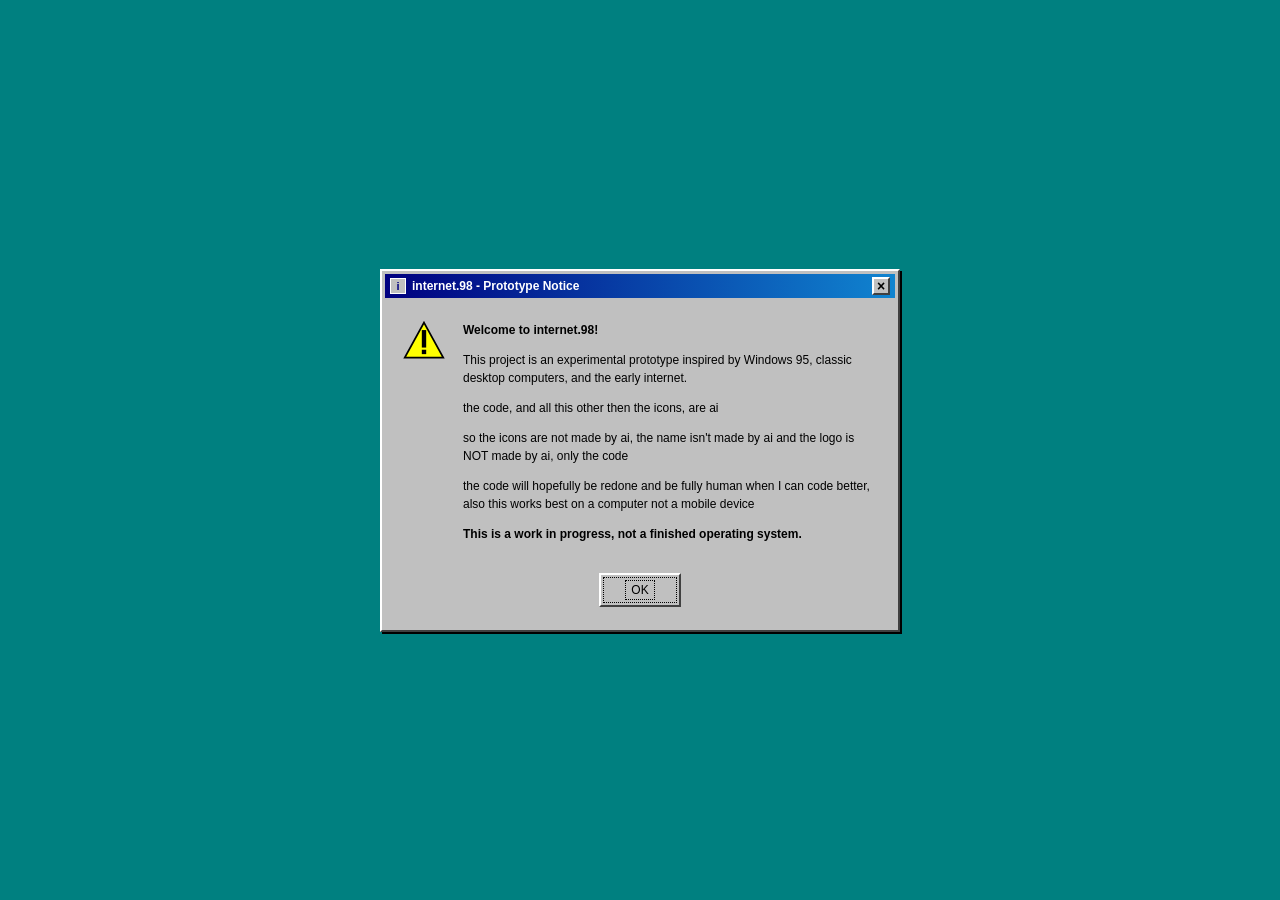
==== index.html @ 25e06334 "Add files via upload" ====
<!DOCTYPE html>
<html lang="en">
<head>
<meta charset="UTF-8">
<meta name="viewport" content="width=device-width, initial-scale=1.0">
<title>internet.98 - Warning</title>

<style>
* {
    box-sizing: border-box;
}

body {
    margin: 0;
    min-height: 100vh;
    display: flex;
    align-items: center;
    justify-content: center;
    padding: 16px;
    background: #008080;
    font-family: "MS Sans Serif", Tahoma, Arial, sans-serif;
    font-size: 12px;
    color: #000;
}

.window {
    width: 100%;
    max-width: 520px;
    background: #c0c0c0;
    border: 2px solid;
    border-color: #ffffff #404040 #404040 #ffffff;
    box-shadow: 2px 2px 0 #000;
    padding: 3px;
}

.titlebar {
    height: 24px;
    display: flex;
    align-items: center;
    justify-content: space-between;
    padding: 3px 5px;
    color: white;
    background: linear-gradient(90deg, #000080, #1084d0);
    font-weight: bold;
    letter-spacing: 0;
}

.title-left {
    display: flex;
    align-items: center;
    gap: 6px;
}

.mini-icon {
    width: 16px;
    height: 16px;
    display: inline-grid;
    place-items: center;
    background: #c0c0c0;
    color: #000080;
    border: 1px solid white;
    font-size: 11px;
    font-weight: bold;
}

.title-close {
    width: 18px;
    height: 18px;
    display: grid;
    place-items: center;
    color: #000;
    background: #c0c0c0;
    border: 2px solid;
    border-color: white #404040 #404040 white;
    font-size: 14px;
    line-height: 12px;
}

.content {
    padding: 22px 18px 12px;
}

.message-row {
    display: flex;
    align-items: flex-start;
    gap: 18px;
}

.warning-icon {
    flex: 0 0 42px;
    width: 42px;
    height: 42px;
}

.message {
    line-height: 1.5;
    padding-top: 1px;
}

.message p {
    margin: 0 0 12px;
}

.message strong {
    font-weight: bold;
}

.button-row {
    display: flex;
    justify-content: center;
    margin: 18px 0 8px;
}

button {
    min-width: 82px;
    padding: 5px 18px;
    color: #000;
    background: #c0c0c0;
    border: 2px solid;
    border-color: #fff #404040 #404040 #fff;
    border-radius: 0;
    font: inherit;
    cursor: pointer;
}

button:active {
    border-color: #404040 #fff #fff #404040;
    padding: 6px 17px 4px 19px;
}

button:focus-visible {
    outline: 1px dotted #000;
    outline-offset: -5px;
}

.button-inner {
    display: inline-block;
    padding: 2px 5px;
    border: 1px dotted transparent;
}

button:focus-visible .button-inner {
    border-color: #000;
}

@media (max-width: 400px) {
    .content {
        padding: 16px 10px 10px;
    }

    .message-row {
        gap: 12px;
    }
}
</style>
</head>

<body>

<main class="window" role="dialog" aria-labelledby="windowTitle"
      aria-describedby="warningMessage">

    <header class="titlebar">
        <div class="title-left">
            <span class="mini-icon" aria-hidden="true">i</span>
            <span id="windowTitle">internet.98 - Prototype Notice</span>
        </div>
        <span class="title-close" aria-hidden="true">×</span>
    </header>

    <section class="content">

        <div class="message-row">

            <svg class="warning-icon"
                 viewBox="0 0 48 48"
                 role="img"
                 aria-label="Warning">
                <path d="M24 3 L46 43 H2 Z"
                      fill="#ffff00"
                      stroke="#000000"
                      stroke-width="2"/>
                <path d="M24 14 V29"
                      stroke="#000000"
                      stroke-width="5"
                      stroke-linecap="square"/>
                <rect x="21.5" y="34" width="5" height="5"
                      fill="#000000"/>
            </svg>

            <div class="message" id="warningMessage">

                <p><strong>Welcome to internet.98!</strong></p>

                <p>
                    This project is an experimental prototype inspired
                    by Windows 95, classic desktop computers, and the
                    early internet.
                </p>

                <p>
                    the code, and all this other then the icons, are ai
                </p>

                <p>
                    so the icons are not made by ai, the name isn't made by ai and the logo is NOT made by ai, only the code
                </p>

                <p>
                    the code will hopefully be redone and be fully human when I can code better, also this works best on a computer not a mobile device
                </p>

                <p>
                    <strong>
                        This is a work in progress, not a finished
                        operating system.
                    </strong>
                </p>

            </div>
        </div>

        <div class="button-row">
            <button id="okButton" type="button" autofocus>
                <span class="button-inner">OK</span>
            </button>
        </div>

    </section>
</main>

<script>
document.getElementById("okButton").addEventListener("click", function () {
    window.location.href = "login.html";
});

// Pressing Enter also continues to the login screen.
document.addEventListener("keydown", function (event) {
    if (event.key === "Enter") {
        window.location.href = "login.html";
    }
});
</script>

</body>
</html>
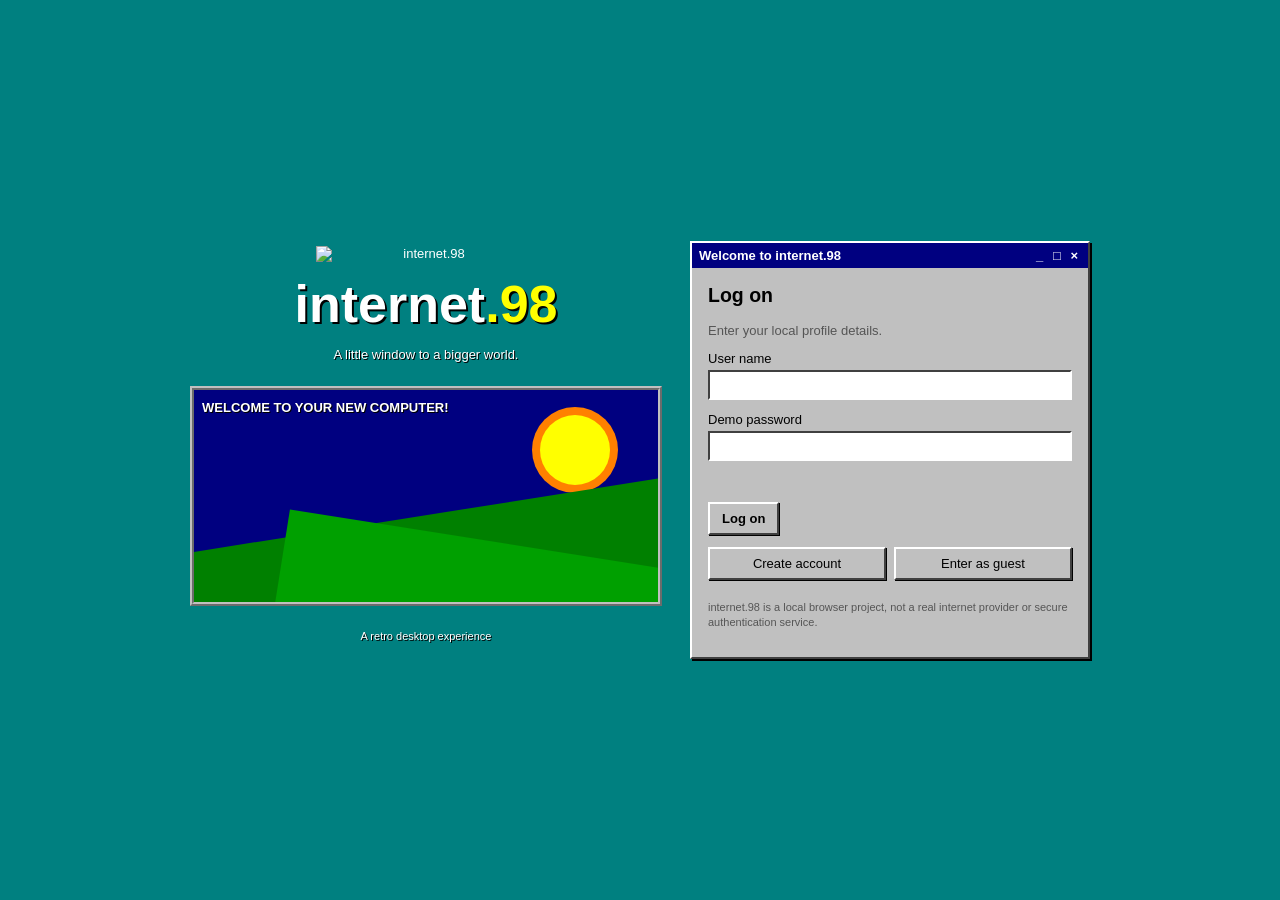
==== commit 00686d0f: "Rename Index.html to index.html" ====
--- a/index.html
+++ b/index.html
@@ -1,247 +1,70 @@
-
 <!DOCTYPE html>
 <html lang="en">
 <head>
 <meta charset="UTF-8">
-<meta name="viewport" content="width=device-width, initial-scale=1.0">
-<title>internet.98 - Warning</title>
+<meta name="viewport" content="width=device-width, initial-scale=1">
+<title>internet.98 - Welcome</title>
+<link rel="stylesheet" href="css/system.css">
+</head>
+<body class="login-body">
+<main class="login-shell">
+  <section class="login-brand">
+    <img src="assets/logo.png" class="brand-logo" alt="internet.98"
+         onerror="this.hidden=true">
+    <div class="logo-fallback">internet<span>.98</span></div>
+    <p>A little window to a bigger world.</p>
+    <div class="welcome-art">
+      <div class="pixel-sun"></div>
+      <div class="pixel-hill"></div>
+      <div class="pixel-hill second"></div>
+      <div class="art-caption">WELCOME TO YOUR NEW COMPUTER!</div>
+    </div>
+    <p class="small">A retro desktop experience</p>
+  </section>
 
-<style>
-* {
-    box-sizing: border-box;
-}
+  <section class="window login-window">
+    <header class="titlebar">
+      <span>Welcome to internet.98</span>
+      <span class="window-buttons">_ □ ×</span>
+    </header>
+    <div class="window-content">
+      <h2>Log on</h2>
+      <p class="muted">Enter your local profile details.</p>
 
-body {
-    margin: 0;
-    min-height: 100vh;
-    display: flex;
-    align-items: center;
-    justify-content: center;
-    padding: 16px;
-    background: #008080;
-    font-family: "MS Sans Serif", Tahoma, Arial, sans-serif;
-    font-size: 12px;
-    color: #000;
-}
+      <form id="loginForm">
+        <label for="loginUser">User name</label>
+        <input id="loginUser" maxlength="24" required autocomplete="username">
+        <label for="loginPass">Demo password</label>
+        <input id="loginPass" type="password" required autocomplete="current-password">
+        <p id="loginError" class="error"></p>
+        <button class="classic-button primary" type="submit">Log on</button>
+      </form>
 
-.window {
-    width: 100%;
-    max-width: 520px;
-    background: #c0c0c0;
-    border: 2px solid;
-    border-color: #ffffff #404040 #404040 #ffffff;
-    box-shadow: 2px 2px 0 #000;
-    padding: 3px;
-}
+      <div class="button-row">
+        <button class="classic-button" id="showCreate">Create account</button>
+        <button class="classic-button" id="guestButton">Enter as guest</button>
+      </div>
 
-.titlebar {
-    height: 24px;
-    display: flex;
-    align-items: center;
-    justify-content: space-between;
-    padding: 3px 5px;
-    color: white;
-    background: linear-gradient(90deg, #000080, #1084d0);
-    font-weight: bold;
-    letter-spacing: 0;
-}
+      <section id="createArea" class="hidden">
+        <hr>
+        <h3>Create a local profile</h3>
+        <p class="notice">This demo stores profiles in this browser only. Use a fictional password, not one you use elsewhere.</p>
+        <form id="createForm">
+          <label for="newUser">Screen name</label>
+          <input id="newUser" maxlength="24" required>
+          <label for="newEmail">Optional fictional email</label>
+          <input id="newEmail" type="email" placeholder="user@example.invalid">
+          <label for="newPass">Demo password</label>
+          <input id="newPass" type="password" minlength="4" required>
+          <p id="createError" class="error"></p>
+          <button class="classic-button primary" type="submit">Create profile</button>
+        </form>
+      </section>
 
-.title-left {
-    display: flex;
-    align-items: center;
-    gap: 6px;
-}
-
-.mini-icon {
-    width: 16px;
-    height: 16px;
-    display: inline-grid;
-    place-items: center;
-    background: #c0c0c0;
-    color: #000080;
-    border: 1px solid white;
-    font-size: 11px;
-    font-weight: bold;
-}
-
-.title-close {
-    width: 18px;
-    height: 18px;
-    display: grid;
-    place-items: center;
-    color: #000;
-    background: #c0c0c0;
-    border: 2px solid;
-    border-color: white #404040 #404040 white;
-    font-size: 14px;
-    line-height: 12px;
-}
-
-.content {
-    padding: 22px 18px 12px;
-}
-
-.message-row {
-    display: flex;
-    align-items: flex-start;
-    gap: 18px;
-}
-
-.warning-icon {
-    flex: 0 0 42px;
-    width: 42px;
-    height: 42px;
-}
-
-.message {
-    line-height: 1.5;
-    padding-top: 1px;
-}
-
-.message p {
-    margin: 0 0 12px;
-}
-
-.message strong {
-    font-weight: bold;
-}
-
-.button-row {
-    display: flex;
-    justify-content: center;
-    margin: 18px 0 8px;
-}
-
-button {
-    min-width: 82px;
-    padding: 5px 18px;
-    color: #000;
-    background: #c0c0c0;
-    border: 2px solid;
-    border-color: #fff #404040 #404040 #fff;
-    border-radius: 0;
-    font: inherit;
-    cursor: pointer;
-}
-
-button:active {
-    border-color: #404040 #fff #fff #404040;
-    padding: 6px 17px 4px 19px;
-}
-
-button:focus-visible {
-    outline: 1px dotted #000;
-    outline-offset: -5px;
-}
-
-.button-inner {
-    display: inline-block;
-    padding: 2px 5px;
-    border: 1px dotted transparent;
-}
-
-button:focus-visible .button-inner {
-    border-color: #000;
-}
-
-@media (max-width: 400px) {
-    .content {
-        padding: 16px 10px 10px;
-    }
-
-    .message-row {
-        gap: 12px;
-    }
-}
-</style>
-</head>
-
-<body>
-
-<main class="window" role="dialog" aria-labelledby="windowTitle"
-      aria-describedby="warningMessage">
-
-    <header class="titlebar">
-        <div class="title-left">
-            <span class="mini-icon" aria-hidden="true">i</span>
-            <span id="windowTitle">internet.98 - Prototype Notice</span>
-        </div>
-        <span class="title-close" aria-hidden="true">×</span>
-    </header>
-
-    <section class="content">
-
-        <div class="message-row">
-
-            <svg class="warning-icon"
-                 viewBox="0 0 48 48"
-                 role="img"
-                 aria-label="Warning">
-                <path d="M24 3 L46 43 H2 Z"
-                      fill="#ffff00"
-                      stroke="#000000"
-                      stroke-width="2"/>
-                <path d="M24 14 V29"
-                      stroke="#000000"
-                      stroke-width="5"
-                      stroke-linecap="square"/>
-                <rect x="21.5" y="34" width="5" height="5"
-                      fill="#000000"/>
-            </svg>
-
-            <div class="message" id="warningMessage">
-
-                <p><strong>Welcome to internet.98!</strong></p>
-
-                <p>
-                    This project is an experimental prototype inspired
-                    by Windows 95, classic desktop computers, and the
-                    early internet.
-                </p>
-
-                <p>
-                    the code, and all this other then the icons, are ai
-                </p>
-
-                <p>
-                    so the icons are not made by ai, the name isn't made by ai and the logo is NOT made by ai, only the code
-                </p>
-
-                <p>
-                    the code will hopefully be redone and be fully human when I can code better, also this works best on a computer not a mobile device
-                </p>
-
-                <p>
-                    <strong>
-                        This is a work in progress, not a finished
-                        operating system.
-                    </strong>
-                </p>
-
-            </div>
-        </div>
-
-        <div class="button-row">
-            <button id="okButton" type="button" autofocus>
-                <span class="button-inner">OK</span>
-            </button>
-        </div>
-
-    </section>
+      <p class="fine-print">internet.98 is a local browser project, not a real internet provider or secure authentication service.</p>
+    </div>
+  </section>
 </main>
-
-<script>
-document.getElementById("okButton").addEventListener("click", function () {
-    window.location.href = "login.html";
-});
-
-// Pressing Enter also continues to the login screen.
-document.addEventListener("keydown", function (event) {
-    if (event.key === "Enter") {
-        window.location.href = "login.html";
-    }
-});
-</script>
-
+<script src="js/system.js"></script>
 </body>
 </html>
--- a/css/system.css
+++ b/css/system.css
@@ -0,0 +1,279 @@
+:root {
+  --desktop: #008080;
+  --face: #c0c0c0;
+  --light: #ffffff;
+  --dark: #404040;
+  --black: #000000;
+  --navy: #000080;
+  --text: #111111;
+  --wallpaper: none;
+  font-family: Tahoma, Arial, sans-serif;
+  color: var(--text);
+}
+
+* { box-sizing: border-box; }
+body { margin: 0; font-size: 13px; }
+button, input, select { font: inherit; }
+button { cursor: pointer; }
+
+.login-body {
+  min-height: 100vh;
+  display: grid;
+  place-items: center;
+  padding: 24px;
+  background: var(--desktop);
+  background-image: var(--wallpaper);
+  background-size: cover;
+  background-position: center;
+}
+
+.login-shell {
+  display: grid;
+  grid-template-columns: minmax(240px, 1fr) minmax(300px, 400px);
+  width: min(900px, 100%);
+  gap: 28px;
+  align-items: center;
+}
+
+.login-brand { color: white; text-align: center; }
+.brand-logo { display: block; max-width: 220px; max-height: 150px; object-fit: contain; margin: 0 auto 12px; }
+.logo-fallback { font-size: clamp(32px, 5vw, 52px); font-weight: bold; text-shadow: 2px 2px #000; }
+.logo-fallback span { color: #ffff00; }
+.login-brand > p { text-shadow: 1px 1px #000; }
+
+.welcome-art {
+  height: 220px;
+  margin: 24px 0;
+  overflow: hidden;
+  position: relative;
+  background: #000080;
+  border: 4px ridge #c0c0c0;
+  image-rendering: pixelated;
+}
+.pixel-sun {
+  position: absolute;
+  width: 70px;
+  height: 70px;
+  border-radius: 50%;
+  background: #ffff00;
+  top: 25px;
+  right: 48px;
+  box-shadow: 0 0 0 8px #ff8000;
+}
+.pixel-hill {
+  position: absolute;
+  bottom: -70px;
+  left: -20px;
+  width: 120%;
+  height: 160px;
+  background: #008000;
+  transform: rotate(-9deg);
+}
+.pixel-hill.second {
+  bottom: -110px;
+  left: 80px;
+  background: #00a000;
+  transform: rotate(9deg);
+}
+.art-caption {
+  position: absolute;
+  top: 10px;
+  left: 8px;
+  right: 8px;
+  color: white;
+  font-weight: bold;
+  text-align: left;
+  text-shadow: 1px 1px black;
+}
+.small, .fine-print { font-size: 11px; }
+
+.window {
+  color: #000;
+  background: var(--face);
+  border: 2px solid;
+  border-color: #fff #404040 #404040 #fff;
+  box-shadow: 2px 2px #000;
+}
+.titlebar {
+  display: flex;
+  justify-content: space-between;
+  align-items: center;
+  padding: 5px 7px;
+  color: #fff;
+  font-weight: bold;
+  background: var(--navy);
+}
+.window-buttons { letter-spacing: 3px; }
+.window-content { padding: 16px; }
+.login-window h2 { margin-top: 0; }
+.muted { color: #555; }
+
+label { display: block; margin: 12px 0 4px; }
+input, select {
+  width: 100%;
+  min-height: 30px;
+  padding: 5px 7px;
+  color: #000;
+  background: white;
+  border: 2px solid;
+  border-color: #404040 #fff #fff #404040;
+}
+input:focus { outline: 1px dotted #000; outline-offset: -4px; }
+
+.classic-button {
+  padding: 7px 12px;
+  background: var(--face);
+  color: #000;
+  border: 2px solid;
+  border-color: white #404040 #404040 white;
+  box-shadow: 1px 1px #000;
+}
+.classic-button:active {
+  border-color: #404040 white white #404040;
+  box-shadow: none;
+  transform: translate(1px, 1px);
+}
+.primary { font-weight: bold; }
+.button-row { display: flex; gap: 8px; flex-wrap: wrap; margin-top: 12px; }
+.button-row button { flex: 1; }
+.error { color: #a00000; min-height: 15px; }
+.notice { background: #ffffcc; padding: 8px; border: 1px solid #888; }
+.fine-print { margin-top: 20px; color: #555; line-height: 1.4; }
+.hidden { display: none !important; }
+hr { border: 0; border-top: 1px solid #888; border-bottom: 1px solid white; }
+
+.desktop-body {
+  width: 100vw;
+  height: 100vh;
+  overflow: hidden;
+  background-color: var(--desktop);
+  background-image: var(--wallpaper);
+  background-size: cover;
+  background-position: center;
+}
+.desktop-icons {
+  display: flex;
+  flex-direction: column;
+  align-items: flex-start;
+  gap: 10px;
+  padding: 12px;
+  width: 110px;
+}
+.desktop-icon {
+  width: 92px;
+  min-height: 88px;
+  padding: 5px;
+  color: white;
+  background: transparent;
+  border: 1px solid transparent;
+  text-align: center;
+  text-shadow: 1px 1px black;
+}
+.desktop-icon:hover, .desktop-icon:focus {
+  background: #00008066;
+  border: 1px dotted white;
+}
+.desktop-icon img {
+  width: 40px;
+  height: 40px;
+  display: block;
+  object-fit: contain;
+  margin: 0 auto 5px;
+  image-rendering: pixelated;
+}
+.taskbar {
+  position: absolute;
+  z-index: 100;
+  left: 0; right: 0; bottom: 0;
+  height: 42px;
+  padding: 4px;
+  display: flex;
+  gap: 5px;
+  align-items: center;
+  background: var(--face);
+  border-top: 2px solid white;
+}
+.start-button { display: flex; gap: 6px; align-items: center; font-weight: bold; }
+.start-button img { width: 23px; height: 23px; object-fit: contain; }
+.taskbar-spacer { flex: 1; }
+.clock {
+  min-width: 85px;
+  padding: 7px;
+  text-align: center;
+  border: 2px inset white;
+}
+.start-menu {
+  position: absolute;
+  z-index: 200;
+  bottom: 42px;
+  left: 4px;
+  width: 245px;
+  padding: 5px;
+  background: var(--face);
+  border: 2px solid;
+  border-color: white #404040 #404040 white;
+  box-shadow: 2px 2px #000;
+}
+.start-banner {
+  background: var(--navy);
+  color: white;
+  padding: 12px 8px;
+  font-size: 21px;
+  font-weight: bold;
+  writing-mode: horizontal-tb;
+}
+.start-menu button {
+  display: flex;
+  align-items: center;
+  gap: 10px;
+  width: 100%;
+  border: 0;
+  padding: 9px;
+  background: transparent;
+  text-align: left;
+}
+.start-menu button:hover { color: white; background: var(--navy); }
+.start-menu img { width: 26px; height: 26px; object-fit: contain; }
+
+.app-window {
+  position: absolute;
+  top: 8%;
+  left: 15%;
+  width: min(720px, 82vw);
+  height: min(520px, 78vh);
+  min-height: 260px;
+  display: flex;
+  flex-direction: column;
+  z-index: 20;
+}
+.app-content { padding: 12px; overflow: auto; flex: 1; }
+.app-content iframe { width: 100%; height: 100%; border: 0; background: white; }
+.app-toolbar { display: flex; gap: 6px; padding: 8px; flex-wrap: wrap; }
+.app-toolbar button { padding: 6px 9px; }
+.app-status { border-top: 1px solid #888; padding: 5px; font-size: 11px; }
+
+.settings-preview {
+  display: block;
+  width: 100%;
+  max-height: 230px;
+  object-fit: contain;
+  background: #333;
+  margin: 10px 0;
+  image-rendering: auto;
+}
+.palette-grid { display: grid; grid-template-columns: repeat(16, 1fr); gap: 2px; }
+.palette-swatch { height: 15px; border: 1px solid #777; }
+.game-grid { display: grid; grid-template-columns: repeat(auto-fit, minmax(130px, 1fr)); gap: 10px; }
+.game-card { padding: 12px; border: 2px outset white; background: #ddd; }
+.game-card button { margin-top: 8px; }
+.browser-bar { display: flex; gap: 6px; padding: 8px; background: #ddd; }
+.browser-bar input { flex: 1; }
+.browser-page { padding: 18px; background: white; min-height: 240px; }
+
+@media (max-width: 650px) {
+  .login-shell { grid-template-columns: 1fr; max-width: 420px; gap: 10px; }
+  .welcome-art { height: 120px; margin: 12px 0; }
+  .login-brand > p { margin: 6px; }
+  .login-brand .small { display: none; }
+  .app-window { left: 3%; width: 94vw; top: 4%; height: 82vh; }
+}
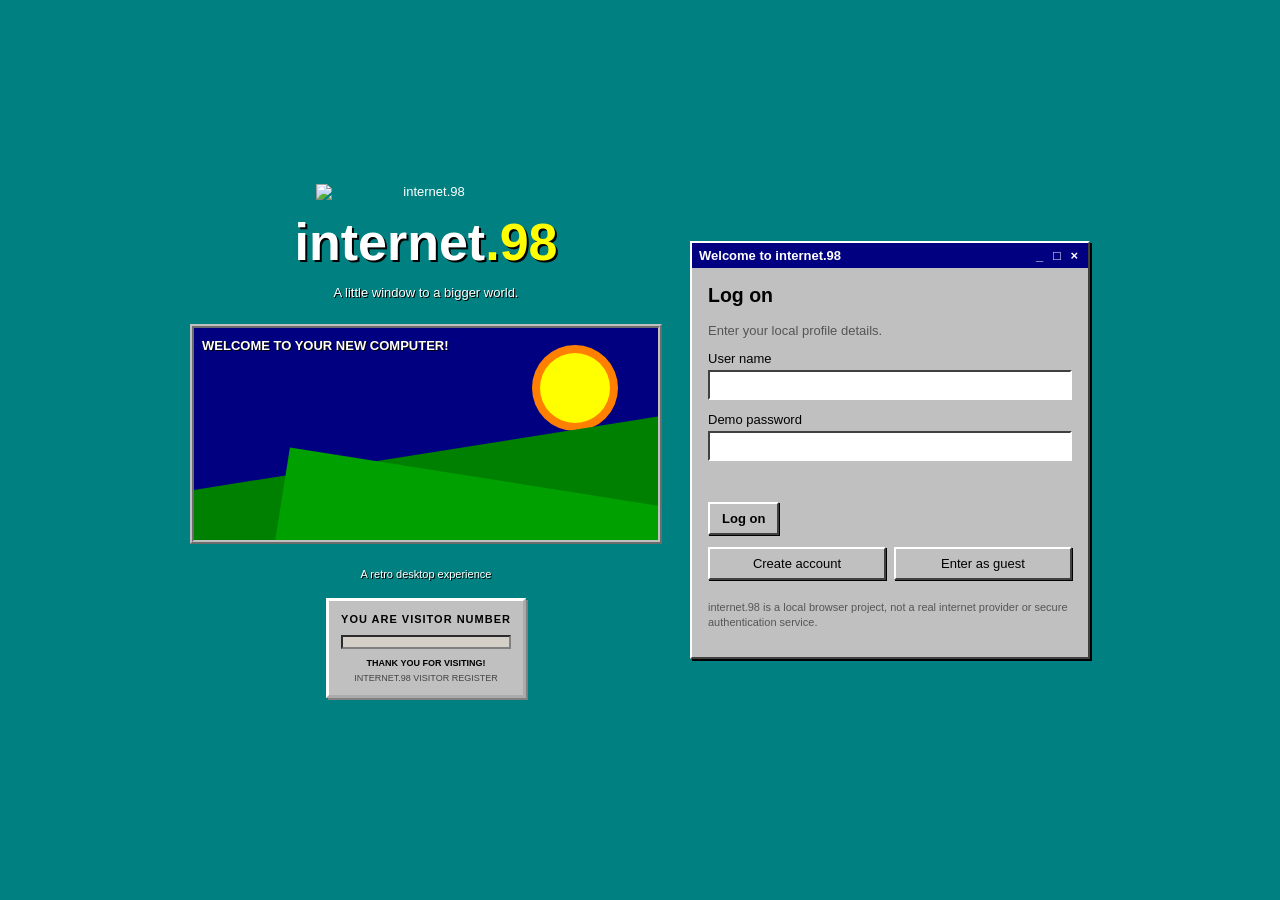
==== commit 9ff9e097: "Implement visitor counter in index.html Added a visitor counter section to the login page." ====
--- a/index.html
+++ b/index.html
@@ -1,3 +1,4 @@
+
 <!DOCTYPE html>
 <html lang="en">
 <head>
@@ -5,66 +6,204 @@
 <meta name="viewport" content="width=device-width, initial-scale=1">
 <title>internet.98 - Welcome</title>
 <link rel="stylesheet" href="css/system.css">
+
+<style>
+/* internet.98 retro visitor counter */
+.visitor-counter {
+  display: table;
+  margin: 18px auto;
+  padding: 12px;
+  text-align: center;
+  color: #000;
+  background: #c0c0c0;
+  border: 3px outset #fff;
+  box-shadow: 2px 2px 0 #808080;
+  font-family: Tahoma, Arial, sans-serif;
+  max-width: 100%;
+  box-sizing: border-box;
+}
+
+.visitor-label {
+  font-size: 11px;
+  font-weight: bold;
+  margin-bottom: 10px;
+  letter-spacing: 1px;
+}
+
+.visitor-counter-frame {
+  padding: 5px;
+  background: #d4d0c8;
+  border: 2px inset #808080;
+}
+
+.visitor-footer {
+  margin-top: 9px;
+  font-size: 9px;
+  font-weight: bold;
+}
+
+.visitor-caption {
+  margin-top: 5px;
+  font-size: 9px;
+  color: #444;
+}
+</style>
 </head>
+
 <body class="login-body">
+
 <main class="login-shell">
+
   <section class="login-brand">
-    <img src="assets/logo.png" class="brand-logo" alt="internet.98"
+
+    <img src="assets/logo.png"
+         class="brand-logo"
+         alt="internet.98"
          onerror="this.hidden=true">
-    <div class="logo-fallback">internet<span>.98</span></div>
+
+    <div class="logo-fallback">
+      internet<span>.98</span>
+    </div>
+
     <p>A little window to a bigger world.</p>
+
     <div class="welcome-art">
       <div class="pixel-sun"></div>
       <div class="pixel-hill"></div>
       <div class="pixel-hill second"></div>
-      <div class="art-caption">WELCOME TO YOUR NEW COMPUTER!</div>
-    </div>
+      <div class="art-caption">
+        WELCOME TO YOUR NEW COMPUTER!
+      </div>
+    </div>
+
     <p class="small">A retro desktop experience</p>
+
+    <!-- SHARED INTERNET.98 VISITOR COUNTER -->
+    <div class="visitor-counter">
+
+      <div class="visitor-label">
+        YOU ARE VISITOR NUMBER
+      </div>
+
+      <div class="visitor-counter-frame">
+        <script
+          src="https://www.stats4u.net/s4u.js"
+          data-id="3939365618"
+          data-style="950"
+          data-params="form=fenster&c1=0011ff&c2=c7d0ff"
+          async>
+        </script>
+      </div>
+
+      <div class="visitor-footer">
+        THANK YOU FOR VISITING!
+      </div>
+
+      <div class="visitor-caption">
+        INTERNET.98 VISITOR REGISTER
+      </div>
+
+    </div>
+    <!-- END VISITOR COUNTER -->
+
   </section>
 
   <section class="window login-window">
+
     <header class="titlebar">
       <span>Welcome to internet.98</span>
       <span class="window-buttons">_ □ ×</span>
     </header>
+
     <div class="window-content">
+
       <h2>Log on</h2>
       <p class="muted">Enter your local profile details.</p>
 
       <form id="loginForm">
+
         <label for="loginUser">User name</label>
-        <input id="loginUser" maxlength="24" required autocomplete="username">
+        <input
+          id="loginUser"
+          maxlength="24"
+          required
+          autocomplete="username">
+
         <label for="loginPass">Demo password</label>
-        <input id="loginPass" type="password" required autocomplete="current-password">
+        <input
+          id="loginPass"
+          type="password"
+          required
+          autocomplete="current-password">
+
         <p id="loginError" class="error"></p>
-        <button class="classic-button primary" type="submit">Log on</button>
+
+        <button class="classic-button primary" type="submit">
+          Log on
+        </button>
+
       </form>
 
       <div class="button-row">
-        <button class="classic-button" id="showCreate">Create account</button>
-        <button class="classic-button" id="guestButton">Enter as guest</button>
+        <button class="classic-button" id="showCreate">
+          Create account
+        </button>
+
+        <button class="classic-button" id="guestButton">
+          Enter as guest
+        </button>
       </div>
 
       <section id="createArea" class="hidden">
+
         <hr>
+
         <h3>Create a local profile</h3>
-        <p class="notice">This demo stores profiles in this browser only. Use a fictional password, not one you use elsewhere.</p>
+
+        <p class="notice">
+          This demo stores profiles in this browser only.
+          Use a fictional password, not one you use elsewhere.
+        </p>
+
         <form id="createForm">
+
           <label for="newUser">Screen name</label>
           <input id="newUser" maxlength="24" required>
+
           <label for="newEmail">Optional fictional email</label>
-          <input id="newEmail" type="email" placeholder="user@example.invalid">
+          <input
+            id="newEmail"
+            type="email"
+            placeholder="user@example.invalid">
+
           <label for="newPass">Demo password</label>
-          <input id="newPass" type="password" minlength="4" required>
+          <input
+            id="newPass"
+            type="password"
+            minlength="4"
+            required>
+
           <p id="createError" class="error"></p>
-          <button class="classic-button primary" type="submit">Create profile</button>
+
+          <button class="classic-button primary" type="submit">
+            Create profile
+          </button>
+
         </form>
+
       </section>
 
-      <p class="fine-print">internet.98 is a local browser project, not a real internet provider or secure authentication service.</p>
+      <p class="fine-print">
+        internet.98 is a local browser project, not a real internet
+        provider or secure authentication service.
+      </p>
+
     </div>
   </section>
+
 </main>
+
 <script src="js/system.js"></script>
+
 </body>
 </html>
